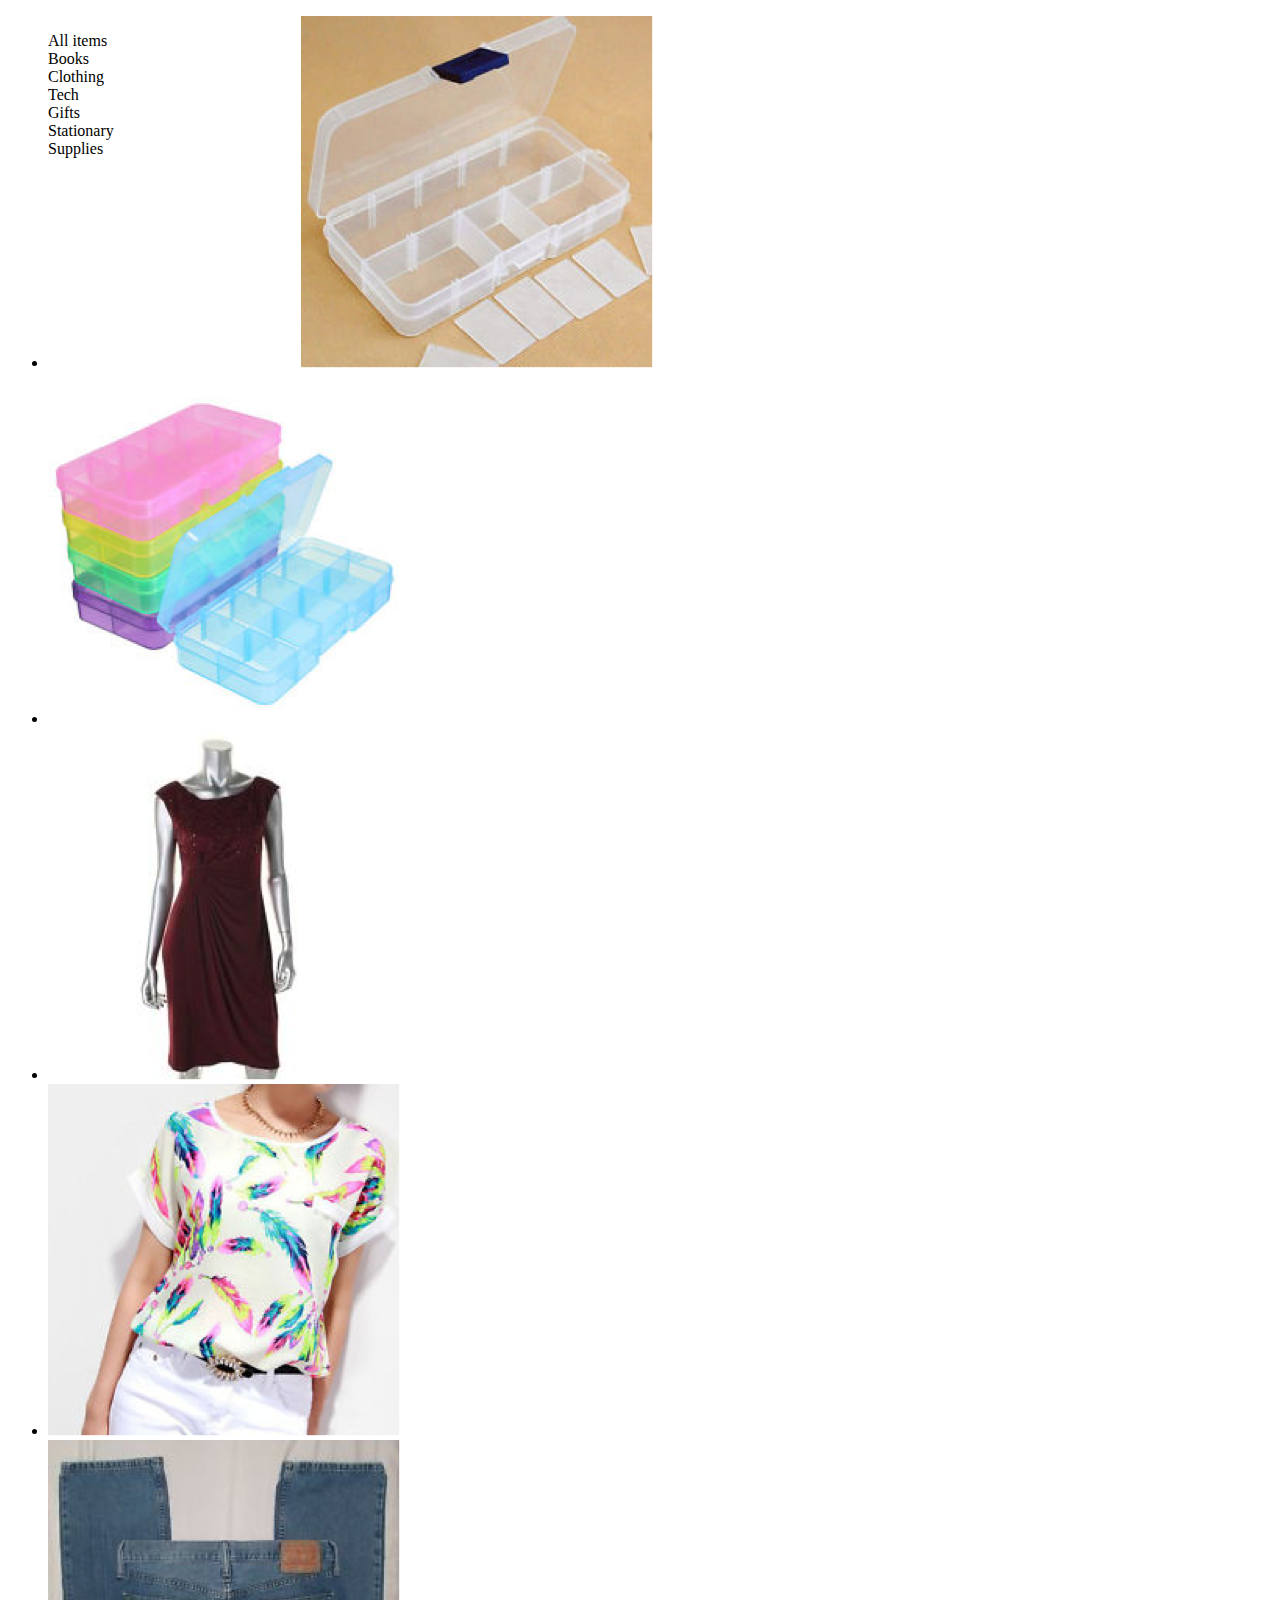
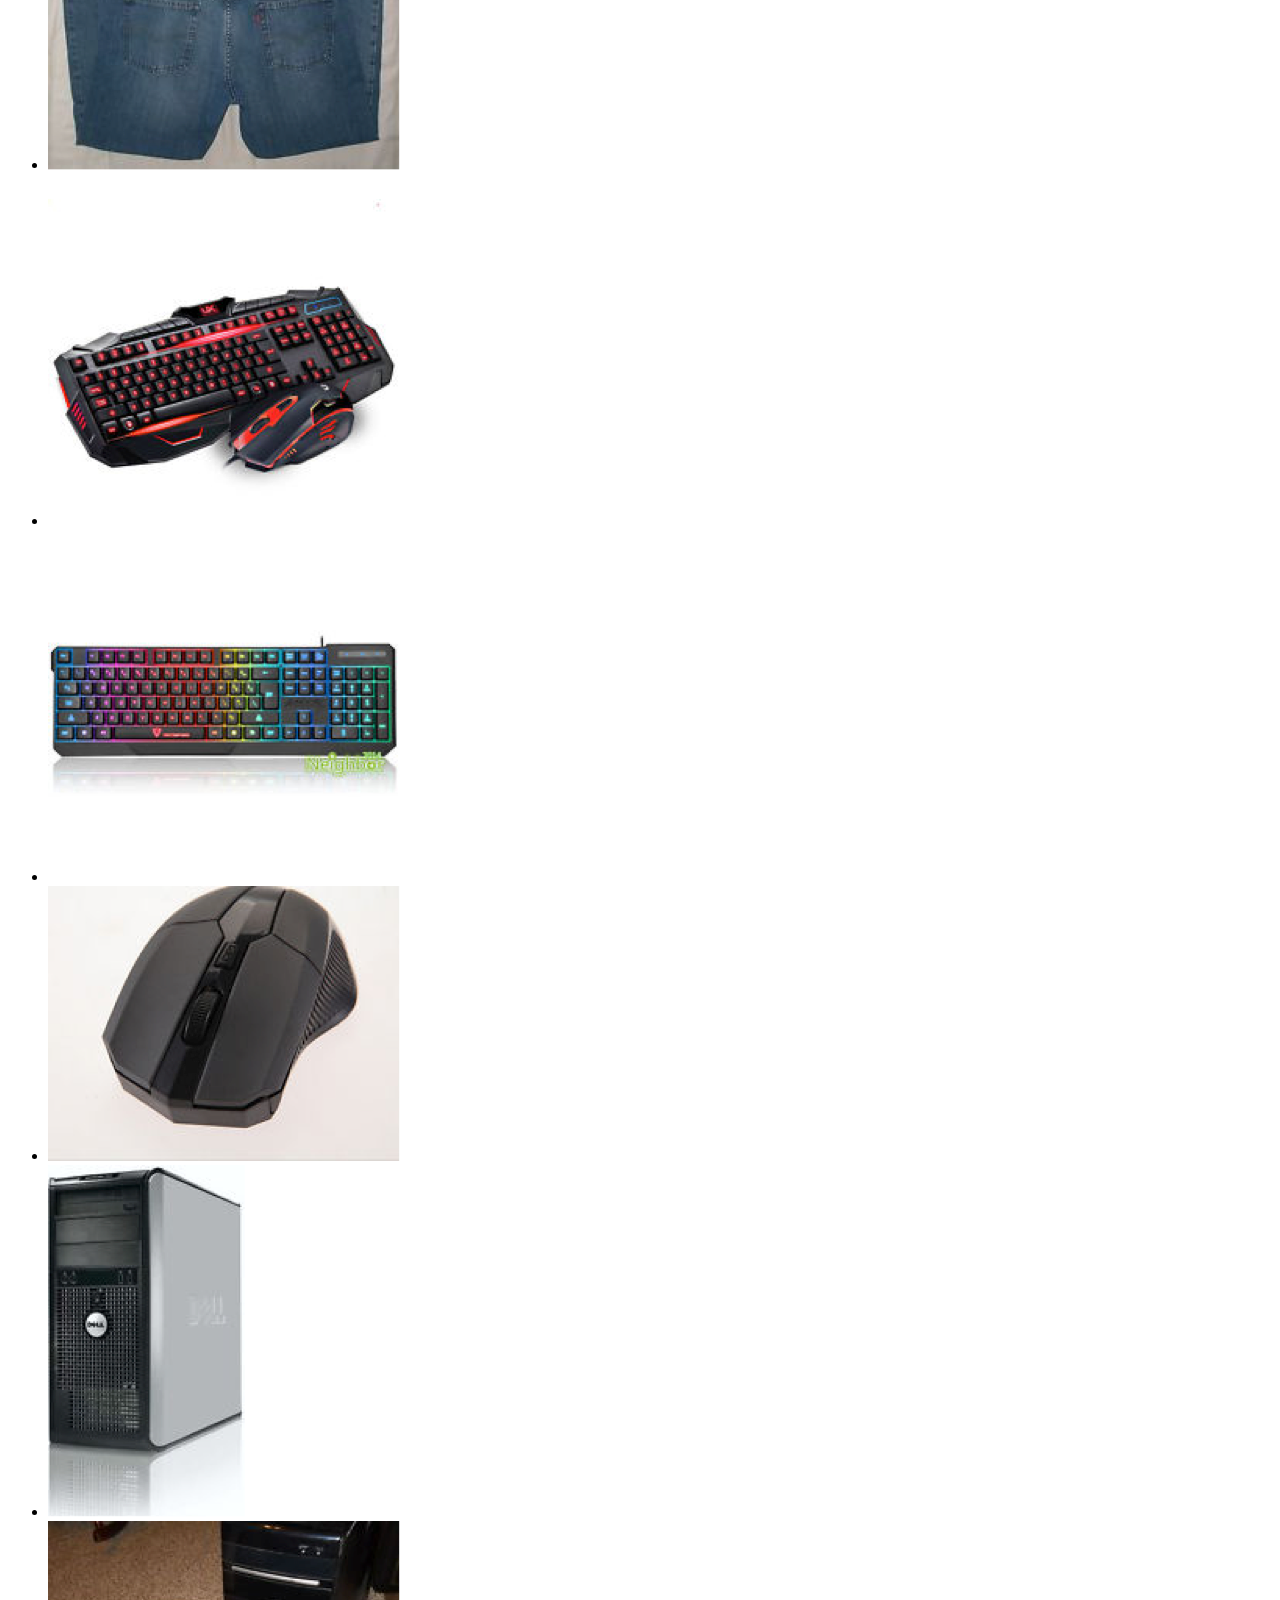
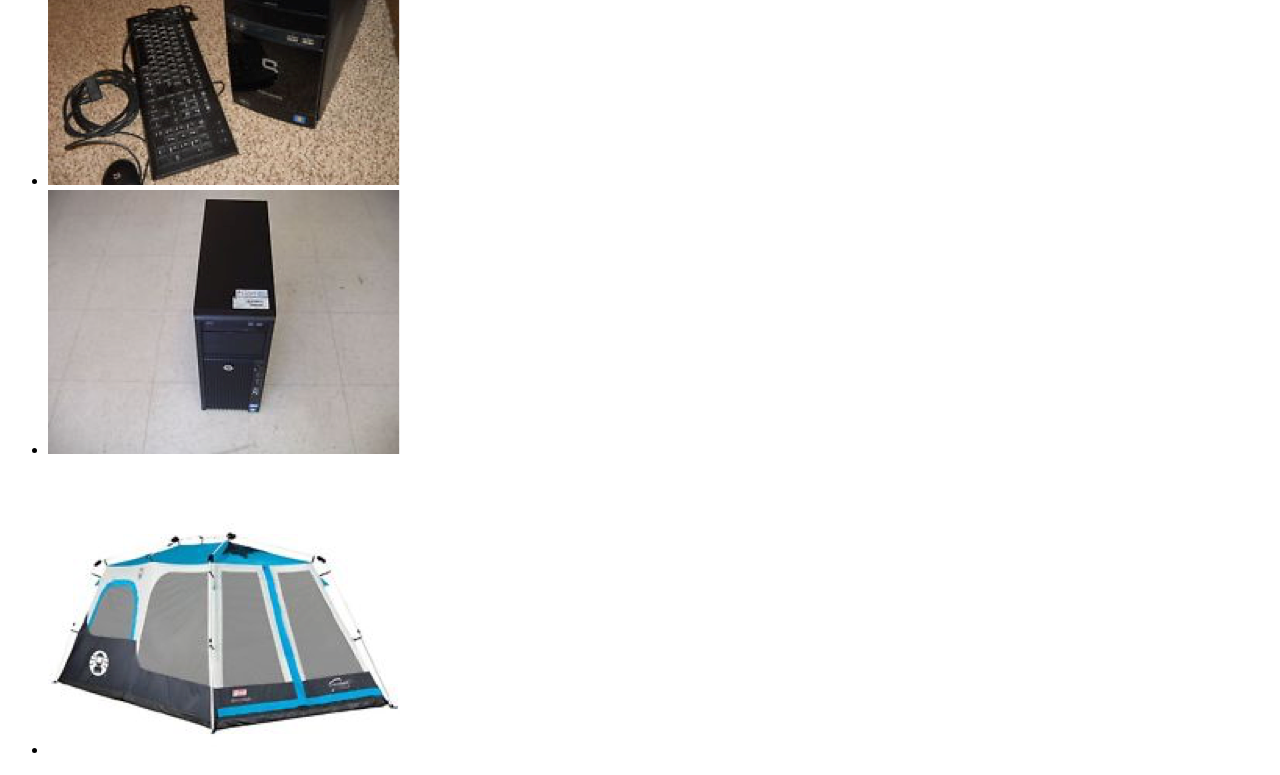
==== index.html @ df28a170 "first commit" ====
<!DOCTYPE html>
<html lang="en">
<head>
    <meta charset="UTF-8">
    <meta name="viewport" content="width=device-width, initial-scale=1.0">
    <title>Document</title>
    <link rel="stylesheet" href="css/style.css">
</head>
<body>
  <div id="header">

  </div>
  <div id="content">
    <ul id="menu">
        <li class="menuItem">All items</li>
        <li class="menuItem">Books</li>
        <li class="menuItem">Clothing</li>
        <li class="menuItem">Tech</li>
        <li class="menuItem">Gifts</li>
        <li class="menuItem">Stationary</li>
        <li class="menuItem">Supplies</li>
    </ul>
    <ul id="productList">
        <li class="product"><img src="images/Box1_$10.png"></li>
        <li class="product"><img src="images/Box2_$5.png"></li>
        <li class="product"><img src="images/Clothes1_$20.png"></li>
        <li class="product"><img src="images/Clothes2_$30.png"></li>
        <li class="product"><img src="images/Jeans_$50.png"></li>
        <li class="product"><img src="images/KeyboardCombo_$40.png"></li>
        <li class="product"><img src="images/Keyboard_$20.png"></li>
        <li class="product"><img src="images/Mice_$20.png"></li>
        <li class="product"><img src="images/PC1_$350.png"></li>
        <li class="product"><img src="images/PC2_$400.png"></li>
        <li class="product"><img src="images/PC3_$300.png"></li>
        <li class="product"><img src="images/Tent_$100.png"></li>  
    </ul>
  </div>
  <div id="footer">

  </div>  
</body>
</html>
---- css/style.css ----
/* #content {
    display: table;
	width: 100%;
	height: 100%;
} */

#menu {
    width: 20%;
    height: 100%;
    float: left;
    list-style: none;
}

#productList {
    width: 85%;
    height: 100%;
	/* float: right; */
}
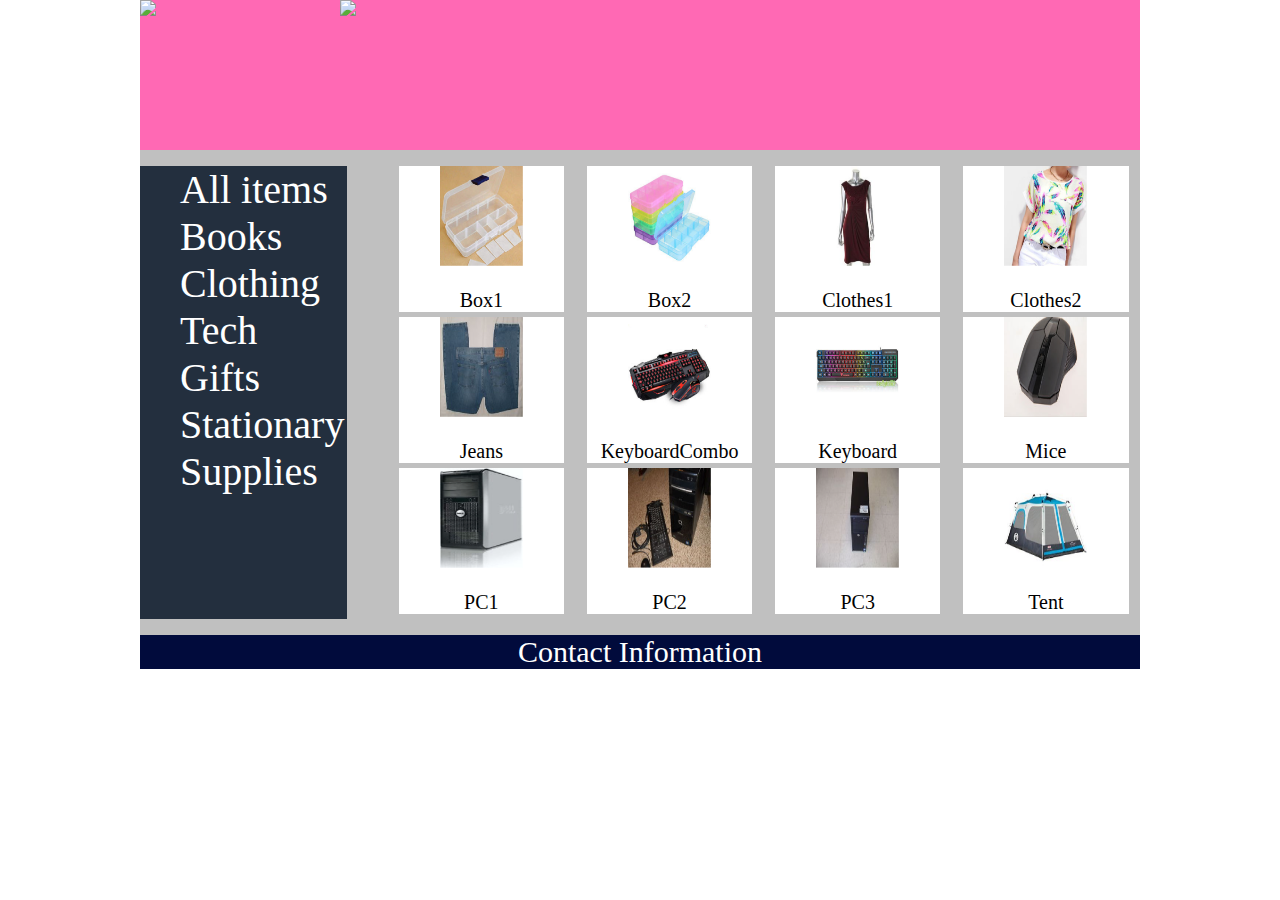
==== commit 15416678: "A few fixes in order for passing test scripts: Change menu word color on hover; Set width to 1000px;" ====
--- a/index.html
+++ b/index.html
@@ -1,14 +1,17 @@
 <!DOCTYPE html>
 <html lang="en">
 <head>
-    <meta charset="UTF-8">
-    <meta name="viewport" content="width=device-width, initial-scale=1.0">
-    <title>Document</title>
-    <link rel="stylesheet" href="css/style.css">
+  <meta name="viewport" content="width=device-width, initial-scale=1.0">
+  <title>Document</title>
+  <link rel="stylesheet" href="css/style.css">
+  <script src="http://ece.ubc.ca/~kumseok/src/cpen400a/jquery-3.3.1.min.js" type="text/javascript"></script>
+  <script src="http://ece.ubc.ca/~kumseok/src/cpen400a/test-1.js" type="text/javascript"></script>
+  <meta charset="UTF-8">
 </head>
 <body>
   <div id="header">
-
+    <img id="logo" src="images/logo.jpg">
+    <img id="banner" src="images/banner.jpg">
   </div>
   <div id="content">
     <ul id="menu">
@@ -21,22 +24,70 @@
         <li class="menuItem">Supplies</li>
     </ul>
     <ul id="productList">
-        <li class="product"><img src="images/Box1_$10.png"></li>
-        <li class="product"><img src="images/Box2_$5.png"></li>
-        <li class="product"><img src="images/Clothes1_$20.png"></li>
-        <li class="product"><img src="images/Clothes2_$30.png"></li>
-        <li class="product"><img src="images/Jeans_$50.png"></li>
-        <li class="product"><img src="images/KeyboardCombo_$40.png"></li>
-        <li class="product"><img src="images/Keyboard_$20.png"></li>
-        <li class="product"><img src="images/Mice_$20.png"></li>
-        <li class="product"><img src="images/PC1_$350.png"></li>
-        <li class="product"><img src="images/PC2_$400.png"></li>
-        <li class="product"><img src="images/PC3_$300.png"></li>
-        <li class="product"><img src="images/Tent_$100.png"></li>  
+        <li class="product">
+          <img src="images/Box1_$10.png">
+          <div class="price">$10</div>
+          <div class="productName">Box1</div>
+        </li>
+        <li class="product">
+          <img src="images/Box2_$5.png">
+          <div class="price">$20</div>
+          <div class="productName">Box2</div>
+        </li>
+        <li class="product">
+          <img src="images/Clothes1_$20.png">
+          <div class="price">$30</div>
+          <div class="productName">Clothes1</div>
+        </li>
+        <li class="product">
+          <img src="images/Clothes2_$30.png">
+          <div class="price">$40</div>
+          <div class="productName">Clothes2</div>
+        </li>
+        <li class="product">
+          <img src="images/Jeans_$50.png">
+          <div class="price">$50</div>
+          <div class="productName">Jeans</div>
+        </li>
+        <li class="product">
+          <img src="images/KeyboardCombo_$40.png">
+          <div class="price">$60</div>
+          <div class="productName">KeyboardCombo</div>
+        </li>
+        <li class="product">
+          <img src="images/Keyboard_$20.png">
+          <div class="price">$70</div>
+          <div class="productName">Keyboard</div>
+        </li>
+        <li class="product">
+          <img src="images/Mice_$20.png">
+          <div class="price">$80</div>
+          <div class="productName">Mice</div>
+        </li>
+        <li class="product">
+          <img src="images/PC1_$350.png">
+          <div class="price">$90</div>
+          <div class="productName">PC1</div>
+        </li>
+        <li class="product">
+          <img src="images/PC2_$400.png">
+          <div class="price">$100</div>
+          <div class="productName">PC2</div>
+        </li>
+        <li class="product">
+          <img src="images/PC3_$300.png">
+          <div class="price">$110</div>
+          <div class="productName">PC3</div>
+        </li>
+        <li class="product">
+          <img src="images/Tent_$100.png">
+          <div class="price">$120</div>
+          <div class="productName">Tent</div>
+        </li>  
     </ul>
   </div>
   <div id="footer">
-
+    Contact Information
   </div>  
 </body>
 </html>--- a/css/style.css
+++ b/css/style.css
@@ -4,15 +4,99 @@
 	height: 100%;
 } */
 
+body {
+    height: 100%;
+    width: 1000px;
+    margin: auto;
+}
+
+#header {
+    background-color: hotpink;
+    display: flex;
+    justify-content: space-around;
+    height: 150px; 
+}
+
+#logo {
+    width: 20%;
+}
+
+#banner {
+    width: 80%;
+}
+
+#content {
+    display: flex;
+    justify-content: space-around;
+    background-color: #C0C0C0;
+}
+
 #menu {
-    width: 20%;
-    height: 100%;
-    float: left;
+    flex-basis: 20%;
     list-style: none;
+    background-color: #232f3e;
+    list-style-position: inside;
+    color: white;
+}
+
+.menuItem {
+    font-size: 40px;
+}
+
+.menuItem:hover{
+    background-color: purple;
+    color: #C0C0C0;
 }
 
 #productList {
-    width: 85%;
-    height: 100%;
-	/* float: right; */
+    display: flex;
+    justify-content: space-around;
+    flex-wrap: wrap;
+    width: 90%;
+}
+
+.product {
+    flex: 0 0 22%; 
+    margin-bottom: 5px;
+    background-color: #FFF;
+    list-style-type: none;
+}
+
+.price {
+    font-size: 20px;
+    text-align: center;
+    visibility: hidden;
+    opacity: 0;
+    color: black;
+    background-color: yellow;
+    transition: opacity .2s, visibility .2s;
+}
+
+.product:hover .price {
+    visibility: visible;
+    opacity: 1;
+  }
+
+.product img {
+    height: 100px;
+    display: block;
+    margin-left: auto;
+    margin-right: auto;
+    width: 50%;
+}
+
+.product:hover {
+    background-color: purple;
+}
+
+.productName {
+    font-size: 20px;
+    text-align: center;
+}
+
+#footer {
+    font-size: 30px;
+    color:white;
+    text-align: center;
+    background-color: #010b3c;
 }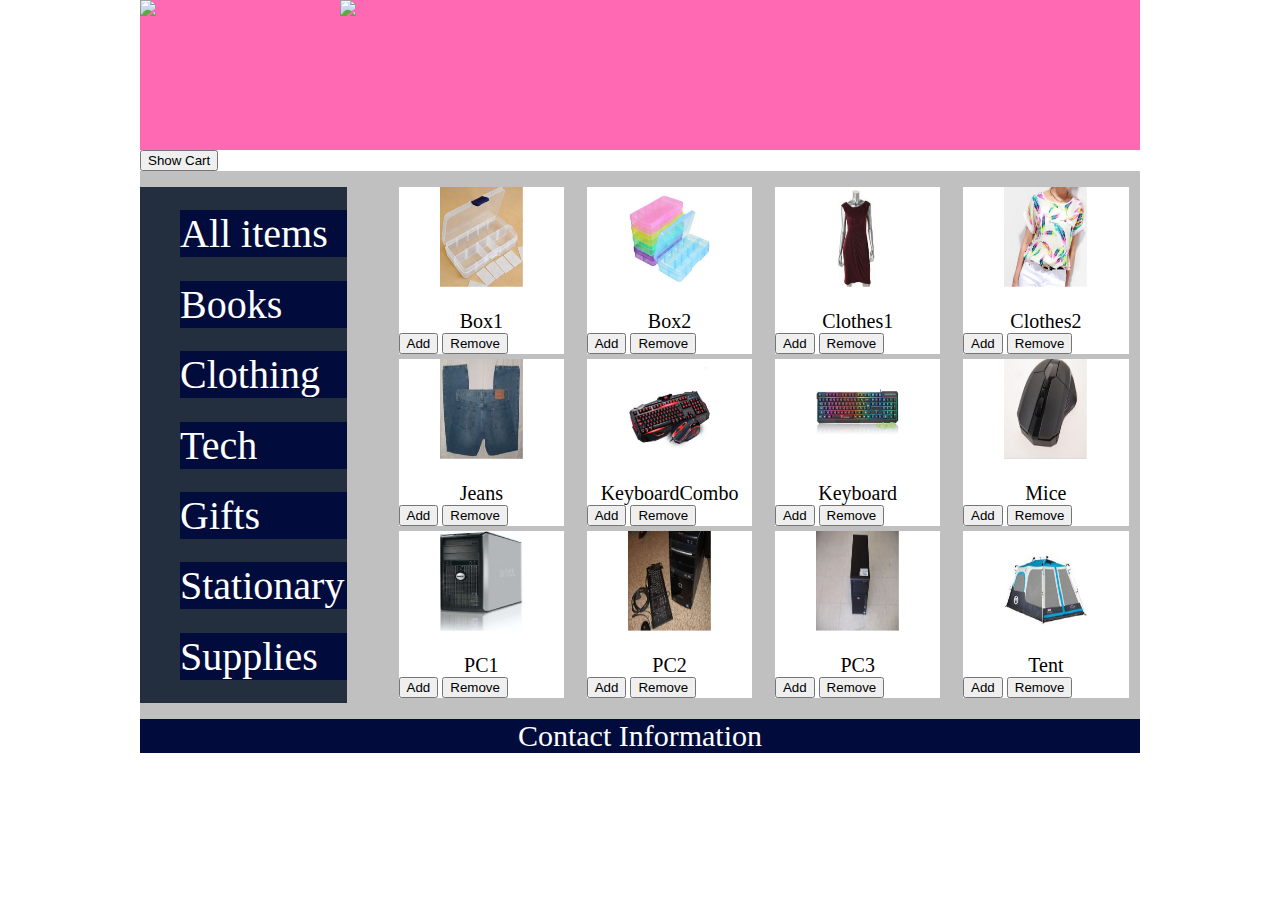
==== commit 4a9a8139: "Finished assignment-2 version 1, all tests passed" ====
--- a/index.html
+++ b/index.html
@@ -2,16 +2,19 @@
 <html lang="en">
 <head>
   <meta name="viewport" content="width=device-width, initial-scale=1.0">
-  <title>Document</title>
+  <title>Bookstore</title>
   <link rel="stylesheet" href="css/style.css">
   <script src="http://ece.ubc.ca/~kumseok/src/cpen400a/jquery-3.3.1.min.js" type="text/javascript"></script>
-  <script src="http://ece.ubc.ca/~kumseok/src/cpen400a/test-1.js" type="text/javascript"></script>
+  <script src="http://ece.ubc.ca/~kumseok/src/cpen400a/test-2.js" type="text/javascript"></script>
   <meta charset="UTF-8">
 </head>
 <body>
   <div id="header">
     <img id="logo" src="images/logo.jpg">
     <img id="banner" src="images/banner.jpg">
+  </div>
+  <div>
+    <button id="btn-show-cart">Show Cart</button>
   </div>
   <div id="content">
     <ul id="menu">
@@ -28,66 +31,94 @@
           <img src="images/Box1_$10.png">
           <div class="price">$10</div>
           <div class="productName">Box1</div>
+          <button type="button" class="btn-add">Add</button>
+          <button type="button" class="btn-remove">Remove</button>
+
         </li>
         <li class="product">
           <img src="images/Box2_$5.png">
-          <div class="price">$20</div>
+          <div class="price">$5</div>
           <div class="productName">Box2</div>
+          <button type="button" class="btn-add">Add</button>
+          <button type="button" class="btn-remove">Remove</button>
         </li>
         <li class="product">
           <img src="images/Clothes1_$20.png">
-          <div class="price">$30</div>
+          <div class="price">$20</div>
           <div class="productName">Clothes1</div>
+          <button type="button" class="btn-add">Add</button>
+          <button type="button" class="btn-remove">Remove</button>
         </li>
         <li class="product">
           <img src="images/Clothes2_$30.png">
-          <div class="price">$40</div>
+          <div class="price">$30</div>
           <div class="productName">Clothes2</div>
+          <button type="button" class="btn-add">Add</button>
+          <button type="button" class="btn-remove">Remove</button>
         </li>
         <li class="product">
           <img src="images/Jeans_$50.png">
           <div class="price">$50</div>
           <div class="productName">Jeans</div>
+          <button type="button" class="btn-add">Add</button>
+          <button type="button" class="btn-remove">Remove</button>
         </li>
         <li class="product">
           <img src="images/KeyboardCombo_$40.png">
-          <div class="price">$60</div>
+          <div class="price">$40</div>
           <div class="productName">KeyboardCombo</div>
+          <button type="button" class="btn-add">Add</button>
+          <button type="button" class="btn-remove">Remove</button>
         </li>
         <li class="product">
           <img src="images/Keyboard_$20.png">
-          <div class="price">$70</div>
+          <div class="price">$20</div>
           <div class="productName">Keyboard</div>
+          <button type="button" class="btn-add">Add</button>
+          <button type="button" class="btn-remove">Remove</button>
         </li>
         <li class="product">
           <img src="images/Mice_$20.png">
-          <div class="price">$80</div>
+          <div class="price">$20</div>
           <div class="productName">Mice</div>
+          <button type="button" class="btn-add">Add</button>
+          <button type="button" class="btn-remove">Remove</button>
         </li>
         <li class="product">
           <img src="images/PC1_$350.png">
-          <div class="price">$90</div>
+          <div class="price">$350</div>
           <div class="productName">PC1</div>
+          <button type="button" class="btn-add">Add</button>
+          <button type="button" class="btn-remove">Remove</button>
         </li>
         <li class="product">
           <img src="images/PC2_$400.png">
-          <div class="price">$100</div>
+          <div class="price">$400</div>
           <div class="productName">PC2</div>
+          <button type="button" class="btn-add">Add</button>
+          <button type="button" class="btn-remove">Remove</button>
         </li>
         <li class="product">
           <img src="images/PC3_$300.png">
-          <div class="price">$110</div>
+          <div class="price">$300</div>
           <div class="productName">PC3</div>
+          <button type="button" class="btn-add">Add</button>
+          <button type="button" class="btn-remove">Remove</button>
         </li>
         <li class="product">
           <img src="images/Tent_$100.png">
-          <div class="price">$120</div>
+          <div class="price">$100</div>
           <div class="productName">Tent</div>
+          <button type="button" class="btn-add">Add</button>
+          <button type="button" class="btn-remove">Remove</button>
         </li>  
     </ul>
   </div>
   <div id="footer">
     Contact Information
-  </div>  
+  </div>
+  
+  <!-- ?? Put script tag in head, button doesn't work-->
+  <script src="js/app.js"></script>
 </body>
 </html>--- a/css/style.css
+++ b/css/style.css
@@ -32,6 +32,9 @@
 }
 
 #menu {
+    display: flex;
+    flex-direction: column;
+    justify-content: space-evenly;
     flex-basis: 20%;
     list-style: none;
     background-color: #232f3e;
@@ -41,6 +44,7 @@
 
 .menuItem {
     font-size: 40px;
+    background-color: #010b3c;
 }
 
 .menuItem:hover{
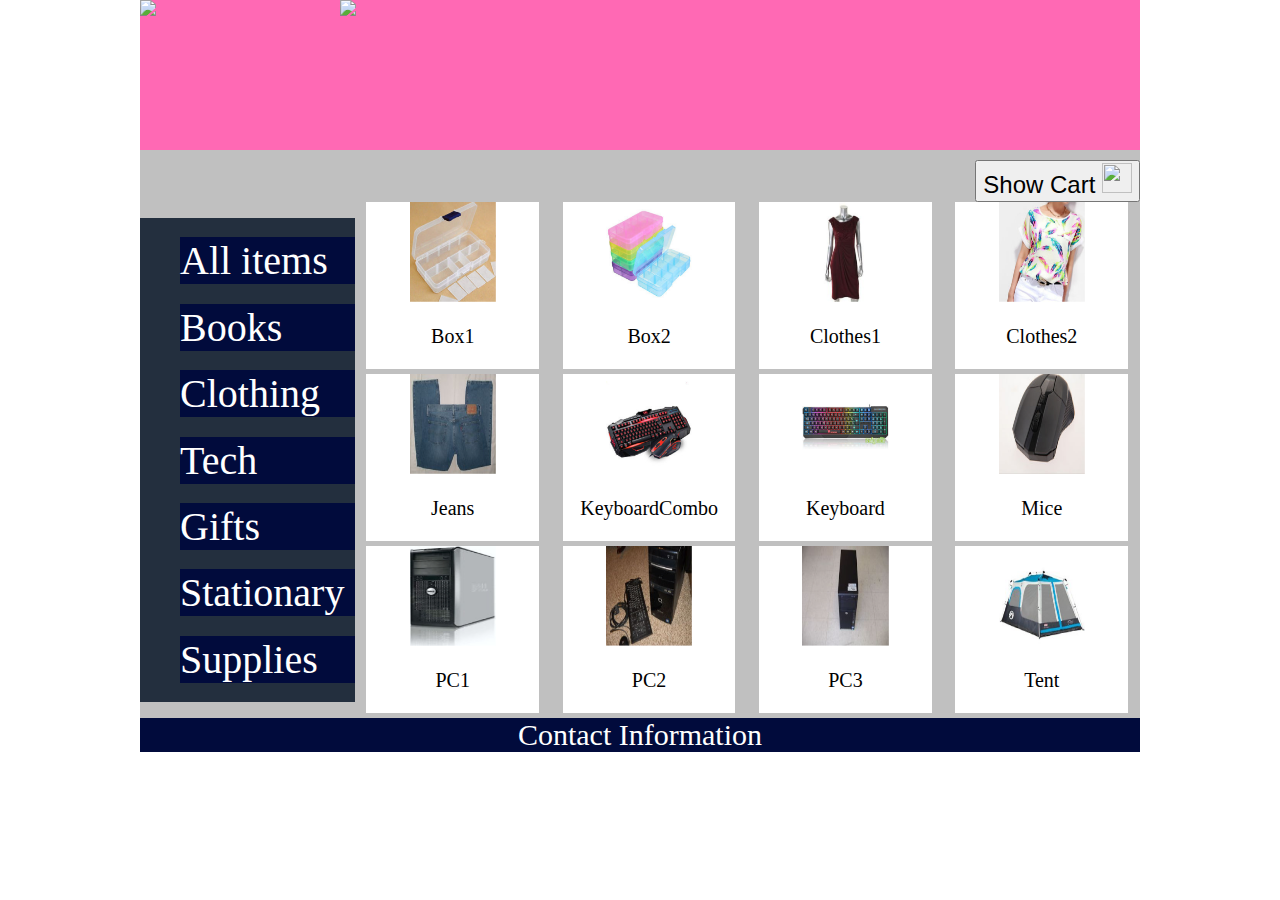
==== commit 75613407: "assginment-3" ====
--- a/index.html
+++ b/index.html
@@ -5,7 +5,7 @@
   <title>Bookstore</title>
   <link rel="stylesheet" href="css/style.css">
   <script src="http://ece.ubc.ca/~kumseok/src/cpen400a/jquery-3.3.1.min.js" type="text/javascript"></script>
-  <script src="http://ece.ubc.ca/~kumseok/src/cpen400a/test-2.js" type="text/javascript"></script>
+  <script src="http://ece.ubc.ca/~kumseok/src/cpen400a/test-3.js" type="text/javascript"></script>
   <meta charset="UTF-8">
 </head>
 <body>
@@ -13,8 +13,11 @@
     <img id="logo" src="images/logo.jpg">
     <img id="banner" src="images/banner.jpg">
   </div>
-  <div>
-    <button id="btn-show-cart">Show Cart</button>
+  <div id="shoppingCart">
+    <button id="btn-show-cart">
+      Show Cart 
+      <img id="shoppingCartImage" src="images/shoppingCart.png">
+    </button>
   </div>
   <div id="content">
     <ul id="menu">
@@ -26,7 +29,8 @@
         <li class="menuItem">Stationary</li>
         <li class="menuItem">Supplies</li>
     </ul>
-    <ul id="productList">
+    <div id='productView'></div>
+    <!-- <ul id="productList">
         <li class="product">
           <img src="images/Box1_$10.png">
           <div class="price">$10</div>
@@ -112,7 +116,7 @@
           <button type="button" class="btn-add">Add</button>
           <button type="button" class="btn-remove">Remove</button>
         </li>  
-    </ul>
+    </ul> -->
   </div>
   <div id="footer">
     Contact Information
--- a/css/style.css
+++ b/css/style.css
@@ -52,7 +52,7 @@
     color: #C0C0C0;
 }
 
-#productList {
+#productView {
     display: flex;
     justify-content: space-around;
     flex-wrap: wrap;
@@ -79,7 +79,7 @@
 .product:hover .price {
     visibility: visible;
     opacity: 1;
-  }
+}
 
 .product img {
     height: 100px;
@@ -103,4 +103,35 @@
     color:white;
     text-align: center;
     background-color: #010b3c;
+}
+
+.btn-add, .btn-remove {
+    visibility: hidden;
+    opacity: 0;
+}
+
+.product:hover .btn-add {
+    visibility: visible;
+    opacity: 1;
+}
+
+.product:hover .btn-remove {
+    visibility: visible;
+    opacity: 1;
+}
+
+#shoppingCart {
+    display: flex;
+    justify-content: flex-end;
+    background-color: #C0C0C0;
+    padding-top: 10px;
+}
+
+#btn-show-cart {
+    font-size: 24px;
+}
+
+#shoppingCartImage {
+    height: 30px;
+    width: 30px;
 }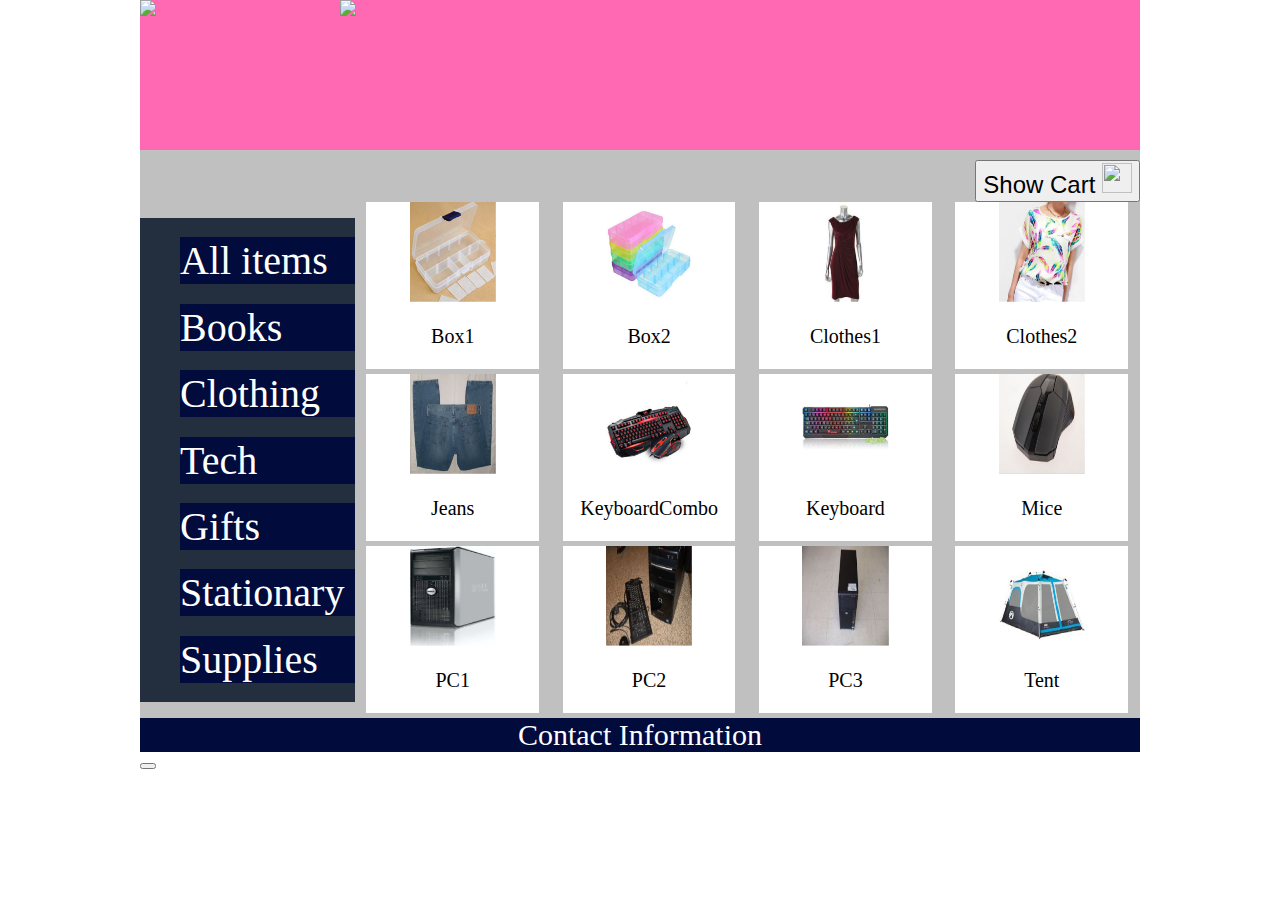
==== commit 321154c3: "task 5 dev" ====
--- a/index.html
+++ b/index.html
@@ -121,6 +121,11 @@
   <div id="footer">
     Contact Information
   </div>
+
+  <div id='modal'>
+    <div id='modal-content'></div>
+    <button id='btn-hide-cart' type="button" onclick="hideCart()" ></button>
+  </div>
   
   <!-- ?? Put script tag in head, button doesn't work-->
   <script src="js/app.js"></script>
--- a/css/style.css
+++ b/css/style.css
@@ -134,4 +134,4 @@
 #shoppingCartImage {
     height: 30px;
     width: 30px;
-}+}
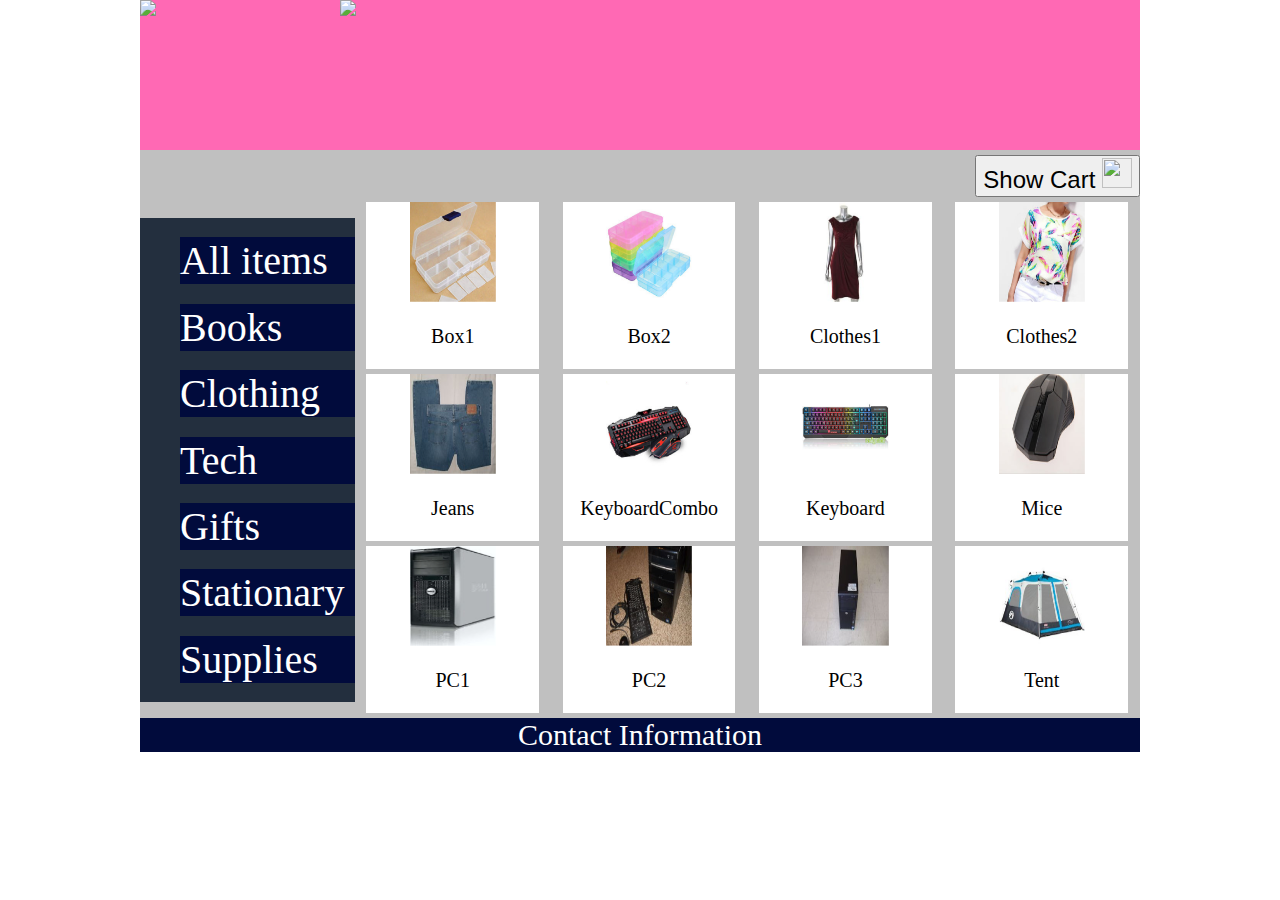
==== commit eca4d574: "esc key and modal styling" ====
--- a/index.html
+++ b/index.html
@@ -9,6 +9,19 @@
   <meta charset="UTF-8">
 </head>
 <body>
+  <div id='modal'>
+    <!-- <header id='modal-header'> -->
+    <div id='modal-dialog'>
+      My Cart Items
+      <button id='btn-hide-cart' type="button" onclick="hideCart()" >
+        <!-- ✕ -->
+        &times;
+      </button>
+      <p id='modal-content'></p>
+    </div>
+    <!-- </header> -->
+  </div>
+
   <div id="header">
     <img id="logo" src="images/logo.jpg">
     <img id="banner" src="images/banner.jpg">
@@ -121,11 +134,6 @@
   <div id="footer">
     Contact Information
   </div>
-
-  <div id='modal'>
-    <div id='modal-content'></div>
-    <button id='btn-hide-cart' type="button" onclick="hideCart()" ></button>
-  </div>
   
   <!-- ?? Put script tag in head, button doesn't work-->
   <script src="js/app.js"></script>
--- a/css/style.css
+++ b/css/style.css
@@ -124,7 +124,8 @@
     display: flex;
     justify-content: flex-end;
     background-color: #C0C0C0;
-    padding-top: 10px;
+    padding-top: 5px;
+    padding-bottom: 5px;
 }
 
 #btn-show-cart {
@@ -135,3 +136,105 @@
     height: 30px;
     width: 30px;
 }
+
+#modal {
+    display: flex;
+  align-items: center;
+  justify-content: center;
+  padding: 1rem;
+    visibility: hidden;
+    z-index: 1;
+    position: fixed;
+    width: inherit;
+    height: 100%;
+    background-color: rgb(0,0,0); 
+    background-color: rgba(0,0,0,0.4);
+}
+
+#modal.is-visible {
+    visibility: visible;
+    opacity: 1;
+}
+  
+#modal-dialog {
+    font-size: 30px;
+    background-color: #fefefe;
+    margin: auto;
+    padding: 20px;
+    border: 1px solid #888;
+    width: 60%;
+}
+
+#btn-hide-cart {
+    display: flex;
+    justify-content: flex-end;
+    color: #aaaaaa;
+    float: right;
+    font-weight: bold;
+    border-radius: 12px;
+    padding-bottom: 5px;
+    padding-left: 15px;
+    padding-right: 15px;
+    font-size: 35px;
+    cursor: pointer;
+}
+
+#btn-hide-cart:hover,
+#btn-hide-cart:focus{
+    background-color: blueviolet;
+    color: #000;
+    text-decoration: none;
+    cursor: pointer;
+}
+
+table {
+    font-size: 20px;
+    border: 2px solid;
+}
+
+th, td {
+    padding: 8px;
+    text-align: left;
+    border-bottom: 1px solid #ddd;
+}
+
+td {
+    text-align: center;
+    white-space: nowrap;
+}
+
+.totalDue {
+    display: flex;
+    justify-content: flex-end;
+    font-size: 30px;
+    padding-top: 50px;
+}
+
+.btn {
+    background-color: white; 
+    color: black; 
+    border-radius: 12px;
+    padding-bottom: 3px;
+    padding-left: 15px;
+    padding-right: 15px;
+    font-size: 35px;
+    cursor: pointer;
+}
+
+.addbtn {
+    border: 2px solid #f44336;
+}
+  
+.addbtn:hover {
+    background-color: #f44336;
+    color: white;
+}
+
+.subbtn {
+    border: 2px solid #008CBA;
+}
+  
+.subbtn:hover {
+    background-color: #008CBA;
+    color: white;
+}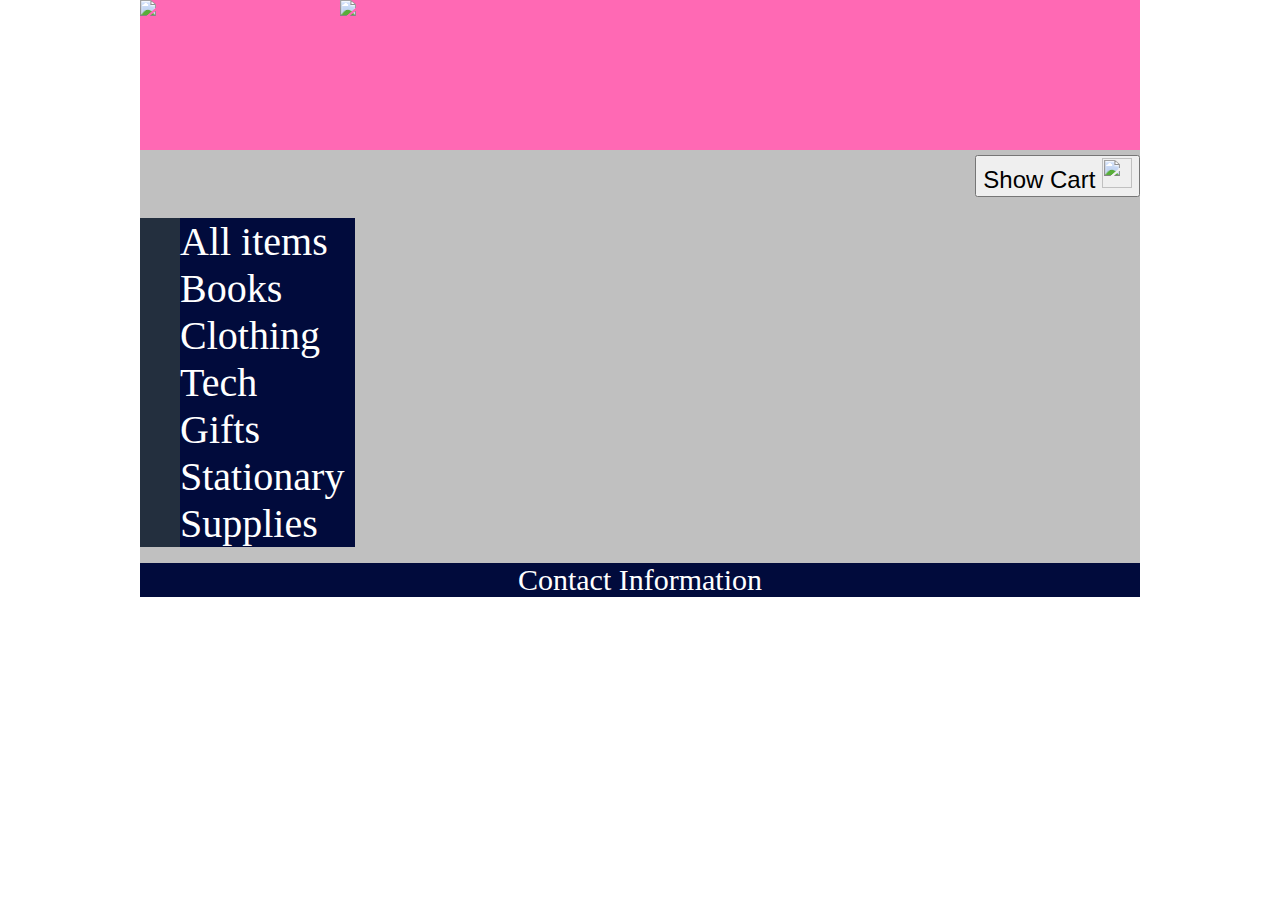
==== commit f9313636: "task 4, test cant find btn-check-out??" ====
--- a/index.html
+++ b/index.html
@@ -5,21 +5,19 @@
   <title>Bookstore</title>
   <link rel="stylesheet" href="css/style.css">
   <script src="http://ece.ubc.ca/~kumseok/src/cpen400a/jquery-3.3.1.min.js" type="text/javascript"></script>
-  <script src="http://ece.ubc.ca/~kumseok/src/cpen400a/test-3.js" type="text/javascript"></script>
+<script src="http://ece.ubc.ca/~kumseok/src/cpen400a/test-4.js" type="text/javascript"></script>
   <meta charset="UTF-8">
 </head>
 <body>
   <div id='modal'>
-    <!-- <header id='modal-header'> -->
     <div id='modal-dialog'>
       My Cart Items
       <button id='btn-hide-cart' type="button" onclick="hideCart()" >
-        <!-- ✕ -->
         &times;
       </button>
       <p id='modal-content'></p>
+      <button id='btn-check-out' type="button" onclick="cartCheckOut()">Check Out</button>
     </div>
-    <!-- </header> -->
   </div>
 
   <div id="header">
--- a/css/style.css
+++ b/css/style.css
@@ -187,6 +187,28 @@
     cursor: pointer;
 }
 
+#btn-check-out {
+    display: flex;
+    justify-content: flex-end;
+    color: #aaaaaa;
+    float: right;
+    font-weight: bold;
+    border-radius: 12px;
+    padding-bottom: 5px;
+    padding-left: 15px;
+    padding-right: 15px;
+    font-size: 20px;
+    cursor: pointer;
+}
+
+#btn-check-out:hover,
+#btn-check-out:focus{
+    background-color: pink;
+    color: #000;
+    text-decoration: none;
+    cursor: pointer;
+}
+
 table {
     font-size: 20px;
     border: 2px solid;
